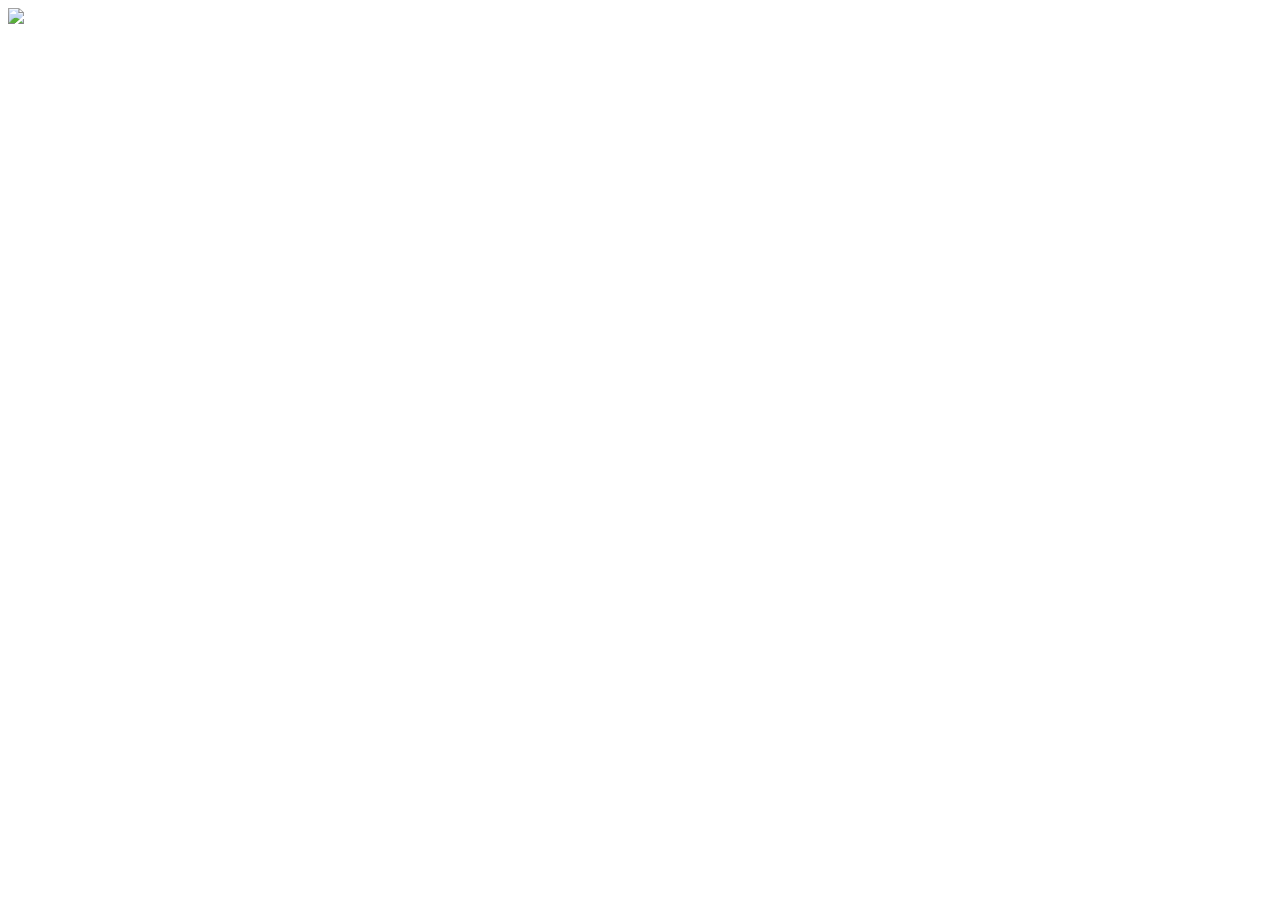
==== webxr-training-environment/index.html @ ac7d2be5 "Implemented new a-boxs and managed left-right controller" ====
<!DOCTYPE html>
<html lang="it">
<head>
    <meta charset="UTF-8">
    <meta name="viewport" content="width=device-width, initial-scale=1.0">
    <link rel="icon" href="data:,">

    <title>Ambiente di formazione WebXR</title>

    <script src="https://aframe.io/releases/1.7.1/aframe.min.js"></script>
</head>

<body>
    <a-scene>
        <!-- Risorse -->
        <a-assets>
            <img
                id="floor-texture"
                src="./assets/textures/wood_planks_diff_4k.jpg">
        </a-assets>

        <a-sky color="#DCEEFF"></a-sky>

        <!-- Struttura della stanza: 10 × 10 m, altezza 3 m -->
        <a-entity id="room">

            <!-- Pavimento -->
            <a-plane
                id="floor"
                position="0 0 -5"
                rotation="-90 0 0"
                width="10"
                height="10"
                material="src: #floor-texture; repeat: 3 3; roughness: 0.8">
            </a-plane>

            <!-- Parete sinistra -->
            <a-plane
                id="wall-left"
                position="-5 1.5 -5"
                rotation="0 90 0"
                width="10"
                height="3"
                material="color: #F2F4F5; roughness: 0.9; side: double">
            </a-plane>

            <!-- Parete destra -->
            <a-plane
                id="wall-right"
                position="5 1.5 -5"
                rotation="0 -90 0"
                width="10"
                height="3"
                material="color: #F2F4F5; roughness: 0.9; side: double">
            </a-plane>

            <!-- Parete frontale -->
            <a-plane
                id="wall-front"
                position="0 1.5 -10"
                width="10"
                height="3"
                material="color: #315C68; roughness: 0.9; side: double">
            </a-plane>

            <!-- Parete posteriore: apertura da X = -1 a X = 1 -->

            <!-- Parte sinistra -->
            <a-plane
                position="-3 1.5 0"
                rotation="0 180 0"
                width="4"
                height="3"
                material="color: #F2F4F5; roughness: 0.9; side: double">
            </a-plane>

            <!-- Parte destra -->
            <a-plane
                position="3 1.5 0"
                rotation="0 180 0"
                width="4"
                height="3"
                material="color: #F2F4F5; roughness: 0.9; side: double">
            </a-plane>

            <!-- Parte sopra l'ingresso: apertura alta 2.2 m -->
            <a-plane
                position="0 2.6 0"
                rotation="0 180 0"
                width="2"
                height="0.8"
                material="color: #F2F4F5; roughness: 0.9; side: double">
            </a-plane>

            <!-- Soffitto -->
            <a-plane
                id="ceiling"
                position="0 3 -5"
                rotation="90 0 0"
                width="10"
                height="10"
                material="color: #FFFFFF; roughness: 0.9; side: double">
            </a-plane>

        </a-entity>

        <!-- Illuminazione -->
        <a-light
            type="ambient"
            color="#FFFFFF"
            intensity="0.6">
        </a-light>

        <a-light
            type="point"
            position="0 2.7 -5"
            color="#FFFFFF"
            intensity="0.8">
        </a-light>

        <!-- Punto iniziale dell'utente -->
        <a-entity id="camera-rig" position="0 0 -1">
            <a-camera
                position="0 1.6 0"
                look-controls
                wasd-controls>
            </a-camera>
        </a-entity>

    </a-scene>
</body>
</html>
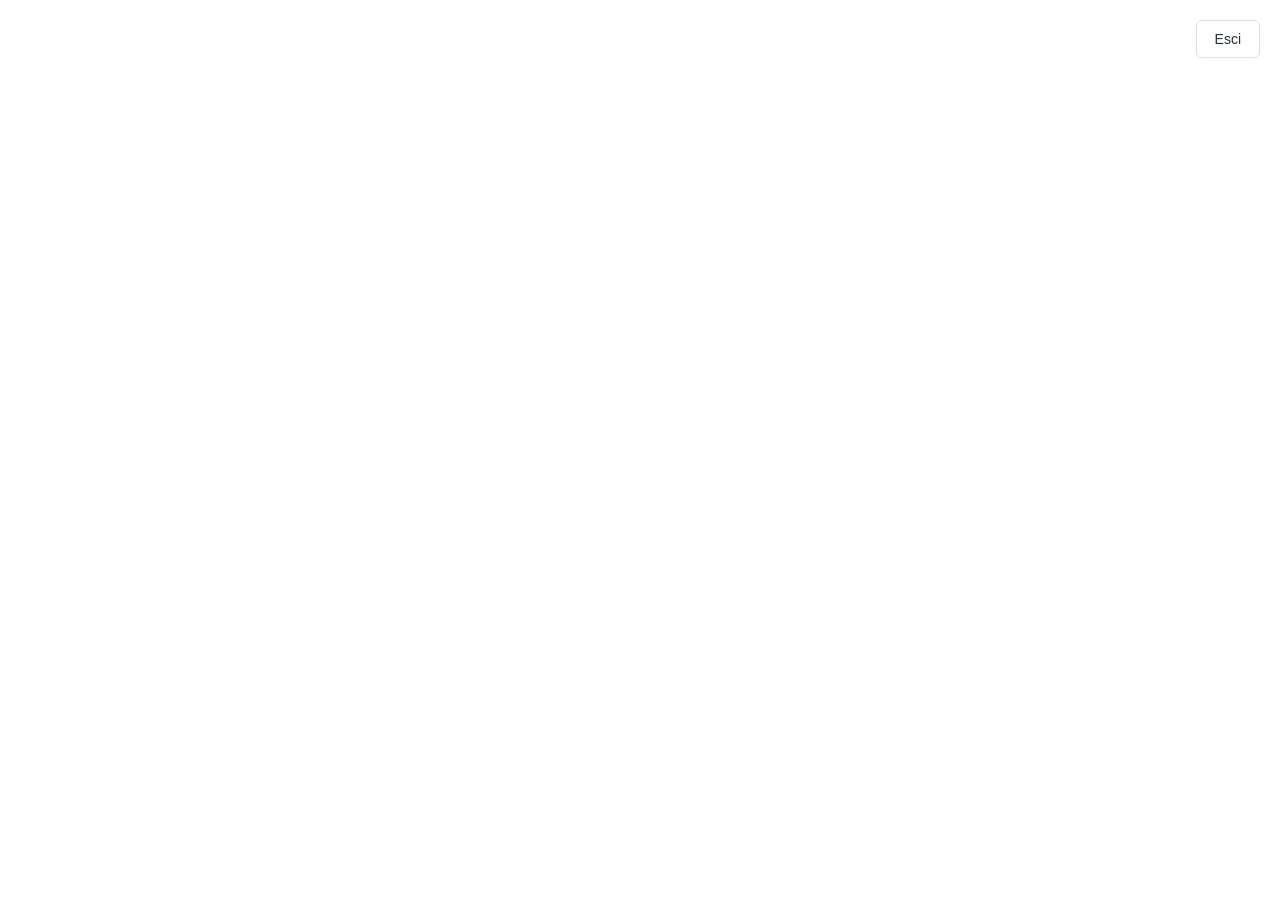
==== commit 9e91cd14: "Implemented real room for project" ====
--- a/webxr-training-environment/index.html
+++ b/webxr-training-environment/index.html
@@ -1,5 +1,6 @@
 <!DOCTYPE html>
 <html lang="it">
+
 <head>
     <meta charset="UTF-8">
     <meta name="viewport" content="width=device-width, initial-scale=1.0">
@@ -7,126 +8,196 @@
 
     <title>Ambiente di formazione WebXR</title>
 
-    <script src="https://aframe.io/releases/1.7.1/aframe.min.js"></script>
+    <script src="https://aframe.io/releases/1.8.0/aframe.min.js"></script>
+    <link rel="stylesheet" href="./css/style.css">
+    <script src="./js/main.js" defer></script>
 </head>
 
 <body>
+    <button id="exit-button" type="button">
+        Esci
+    </button>
+
     <a-scene>
-        <!-- Risorse -->
-        <a-assets>
-            <img
-                id="floor-texture"
-                src="./assets/textures/wood_planks_diff_4k.jpg">
-        </a-assets>
 
         <a-sky color="#DCEEFF"></a-sky>
 
-        <!-- Struttura della stanza: 10 × 10 m, altezza 3 m -->
+        <a-entity id="upraise-logo" gltf-model="url(./assets/models/upraise-logo-colori.glb)" position="0 1.6 -5"
+            rotation="0 0 0" scale="1 1 1" animation="property: rotation;
+               to: 0 360 0;
+               loop: true;
+               dur: 20000;
+               easing: linear">
+        </a-entity>
+
+
+
+        <!-- Struttura della stanza -->
         <a-entity id="room">
 
             <!-- Pavimento -->
-            <a-plane
-                id="floor"
-                position="0 0 -5"
-                rotation="-90 0 0"
-                width="10"
-                height="10"
-                material="src: #floor-texture; repeat: 3 3; roughness: 0.8">
+            <a-plane id="floor" position="0 0 -5" rotation="-90 0 0" width="10" height="10"
+                material="color: #D9DDE2; roughness: 0.85">
             </a-plane>
 
             <!-- Parete sinistra -->
-            <a-plane
-                id="wall-left"
-                position="-5 1.5 -5"
-                rotation="0 90 0"
-                width="10"
-                height="3"
-                material="color: #F2F4F5; roughness: 0.9; side: double">
+            <a-plane id="wall-left" position="-5 1.5 -5" rotation="0 90 0" width="10" height="3"
+                material="color: #F1F2F4; roughness: 0.9; side: double">
             </a-plane>
 
             <!-- Parete destra -->
-            <a-plane
-                id="wall-right"
-                position="5 1.5 -5"
-                rotation="0 -90 0"
-                width="10"
-                height="3"
-                material="color: #F2F4F5; roughness: 0.9; side: double">
+            <a-plane id="wall-right" position="5 1.5 -5" rotation="0 -90 0" width="10" height="3"
+                material="color: #F1F2F4; roughness: 0.9; side: double">
             </a-plane>
 
             <!-- Parete frontale -->
-            <a-plane
-                id="wall-front"
-                position="0 1.5 -10"
-                width="10"
-                height="3"
-                material="color: #315C68; roughness: 0.9; side: double">
-            </a-plane>
-
-            <!-- Parete posteriore: apertura da X = -1 a X = 1 -->
-
-            <!-- Parte sinistra -->
-            <a-plane
-                position="-3 1.5 0"
-                rotation="0 180 0"
-                width="4"
-                height="3"
-                material="color: #F2F4F5; roughness: 0.9; side: double">
-            </a-plane>
-
-            <!-- Parte destra -->
-            <a-plane
-                position="3 1.5 0"
-                rotation="0 180 0"
-                width="4"
-                height="3"
-                material="color: #F2F4F5; roughness: 0.9; side: double">
-            </a-plane>
-
-            <!-- Parte sopra l'ingresso: apertura alta 2.2 m -->
-            <a-plane
-                position="0 2.6 0"
-                rotation="0 180 0"
-                width="2"
-                height="0.8"
-                material="color: #F2F4F5; roughness: 0.9; side: double">
+            <a-plane id="wall-front" position="0 1.5 -10" width="10" height="3"
+                material="color: #F1F2F4; roughness: 0.9; side: double">
+            </a-plane>
+
+            <!-- Parete posteriore con ingresso -->
+            <a-plane position="-3 1.5 0" rotation="0 180 0" width="4" height="3"
+                material="color: #F1F2F4; roughness: 0.9; side: double">
+            </a-plane>
+
+            <a-plane position="3 1.5 0" rotation="0 180 0" width="4" height="3"
+                material="color: #F1F2F4; roughness: 0.9; side: double">
+            </a-plane>
+
+            <a-plane position="0 2.6 0" rotation="0 180 0" width="2" height="0.8"
+                material="color: #F1F2F4; roughness: 0.9; side: double">
             </a-plane>
 
             <!-- Soffitto -->
-            <a-plane
-                id="ceiling"
-                position="0 3 -5"
-                rotation="90 0 0"
-                width="10"
-                height="10"
-                material="color: #FFFFFF; roughness: 0.9; side: double">
-            </a-plane>
-
-        </a-entity>
+            <a-plane id="ceiling" position="0 3 -5" rotation="90 0 0" width="10" height="10"
+                material="color: #FAFAFB; roughness: 0.9; side: double">
+            </a-plane>
+
+            <!-- Battiscopa minimale -->
+            <a-box position="0 0.035 -9.97" width="10" height="0.07" depth="0.06" color="#9DA7B2">
+            </a-box>
+
+            <a-box position="-4.97 0.035 -5" width="0.06" height="0.07" depth="10" color="#9DA7B2">
+            </a-box>
+
+            <a-box position="4.97 0.035 -5" width="0.06" height="0.07" depth="10" color="#9DA7B2">
+            </a-box>
+
+            <!-- Linee architettoniche luminose -->
+            <a-box position="0 2.96 -9.95" width="9.7" height="0.025" depth="0.025"
+                material="shader: flat; color: #B8DFFF">
+            </a-box>
+
+            <a-box position="-4.95 2.96 -5" width="0.025" height="0.025" depth="9.7"
+                material="shader: flat; color: #B8DFFF">
+            </a-box>
+
+            <a-box position="4.95 2.96 -5" width="0.025" height="0.025" depth="9.7"
+                material="shader: flat; color: #B8DFFF">
+            </a-box>
+
+        </a-entity>
+
+
+
+
+        <!-- Postazione sinistra -->
+        <a-entity id="intro-station" position="-4.93 1.6 -5" rotation="0 90 0">
+
+            <a-plane width="3.6" height="1.9" material="color: #202A35; roughness: 0.55">
+            </a-plane>
+
+            <a-plane position="0 0 0.012" width="3.54" height="1.84" material="shader: flat; color: #F8FAFD">
+            </a-plane>
+
+            <a-text value="WEBXR" position="0 0.4 0.025" align="center" width="3.5" color="#2563EB">
+            </a-text>
+
+            <a-text value="Esplora il WebXR\nattraverso un percorso interattivo." position="0 -0.18 0.025"
+                align="center" width="3" color="#253242">
+            </a-text>
+
+
+
+
+
+            <!-- Pulsante per iniziare la lezione -->
+            <a-entity position="0 -0.62 0.04">
+
+                <a-plane id="start-intro" class="clickable" width="1.5" height="0.3"
+                    material="shader: flat; color: #2563EB">
+                </a-plane>
+
+                <a-text value="INIZIA" position="0 0 0.01" align="center" width="2" color="#FFFFFF">
+                </a-text>
+
+            </a-entity>
+
+        </a-entity>
+
+
+
+        <!-- Postazione frontale -->
+        <a-entity id="activity-station" position="0 1.6 -9.93">
+
+            <a-plane width="3.6" height="1.9" material="color: #202A35; roughness: 0.55">
+            </a-plane>
+
+            <a-plane position="0 0 0.012" width="3.54" height="1.84" material="shader: flat; color: #F8FAFD">
+            </a-plane>
+
+            <a-text value="ATTIVITA INTERATTIVA" position="0 0.4 0.025" align="center" width="3.5" color="#2563EB">
+            </a-text>
+
+            <a-text value="Scopri il WebXR attraverso\nattivita pratiche." position="0 -0.18 0.025" align="center"
+                width="3" color="#253242">
+            </a-text>
+        </a-entity>
+        </a-entity>
+
+        <!-- Postazione destra -->
+        <a-entity id="presentation-station" position="4.93 1.6 -5" rotation="0 -90 0">
+
+            <a-plane width="3.6" height="1.9" material="color: #202A35; roughness: 0.55">
+            </a-plane>
+
+            <a-plane position="0 0 0.012" width="3.54" height="1.84" material="shader: flat; color: #F8FAFD">
+            </a-plane>
+
+            <a-text value="PRESENTAZIONE" position="0 0.4 0.025" align="center" width="3.5" color="#2563EB">
+            </a-text>
+
+            <a-text value="Materiali e slide\nper approfondire il WebXR." position="0 -0.18 0.025" align="center"
+                width="3" color="#253242">
+            </a-text>
+        </a-entity>
+
 
         <!-- Illuminazione -->
-        <a-light
-            type="ambient"
-            color="#FFFFFF"
-            intensity="0.6">
+        <a-light type="ambient" color="#FFFFFF" intensity="0.7">
         </a-light>
 
-        <a-light
-            type="point"
-            position="0 2.7 -5"
-            color="#FFFFFF"
-            intensity="0.8">
+        <a-light type="directional" position="-2 2.8 1" intensity="0.8" color="#FFFFFF">
         </a-light>
 
         <!-- Punto iniziale dell'utente -->
         <a-entity id="camera-rig" position="0 0 -1">
-            <a-camera
-                position="0 1.6 0"
-                look-controls
-                wasd-controls>
+
+            <a-camera position="0 1.6 0" look-controls wasd-controls>
+
+                <!-- Mirino centrale -->
+                <a-cursor id="cursor" raycaster="objects: .clickable" fuse="false"
+                    geometry="primitive: ring; radiusInner: 0.006; radiusOuter: 0.010"
+                    material="shader: flat; color: #2563EB">
+                </a-cursor>
+
             </a-camera>
-        </a-entity>
+
+        </a-entity>
+
+
 
     </a-scene>
 </body>
+
 </html>
--- a/webxr-training-environment/css/style.css
+++ b/webxr-training-environment/css/style.css
@@ -0,0 +1,36 @@
+
+body {
+    margin: 0;
+    padding: 0;
+    overflow: hidden;
+    font-family: Arial, sans-serif;
+}
+
+
+body {
+    margin: 0;
+    padding: 0;
+    overflow: hidden;
+    font-family: Arial, sans-serif;
+}
+
+#exit-button {
+    position: fixed;
+    top: 20px;
+    right: 20px;
+    z-index: 9999;
+
+    padding: 10px 18px;
+    background: #FFFFFF;
+    color: #263238;
+
+    border: 1px solid #D8E0EA;
+    border-radius: 6px;
+
+    font-size: 14px;
+    cursor: pointer;
+}
+
+#exit-button:hover {
+    background: #E6EDF5;
+}
